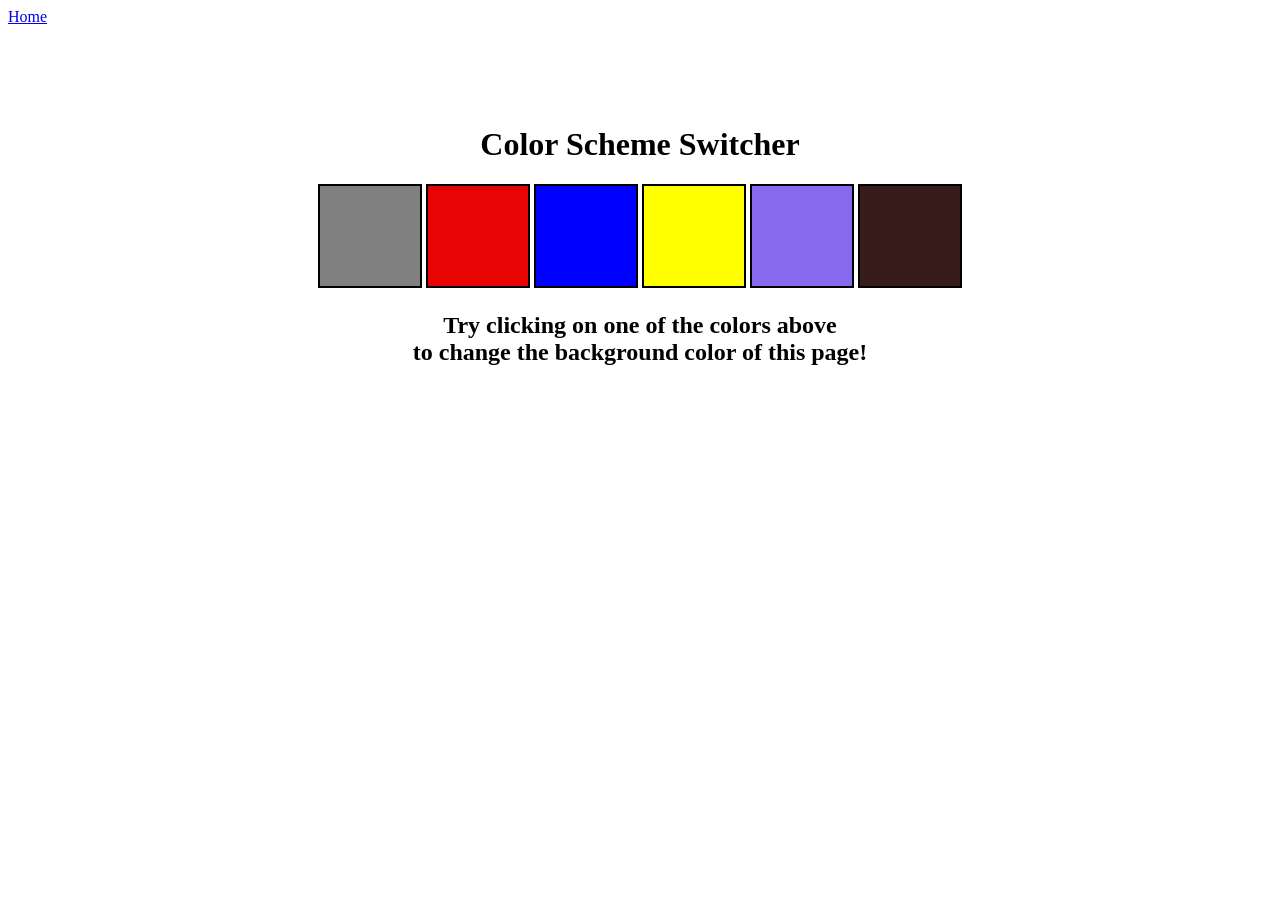
==== 1-colorChanger/index.html @ f1343b7d "update structure" ====
<!DOCTYPE html>
<html lang="en">
  <head>
    <meta charset="UTF-8" />
    <meta name="viewport" content="width=device-width, initial-scale=1.0" />
    <meta http-equiv="X-UA-Compatible" content="ie=edge" />
    <link rel="stylesheet" href="style.css" />
    <link rel="stylesheet" href="../styles.css" />
    <title>JavaScript Background Color Switcher</title>
  </head>
  <body>
    <nav>
      <a href="../index.html" aria-current="page">Home</a>
    </nav>
    <div class="canvas">
      <h1>Color Scheme Switcher</h1>
      <span class="button" id="grey"></span>
      <span class="button" id="red"></span>
      <span class="button" id="blue"></span>
      <span class="button" id="yellow"></span>
      <span class="button" id="purple"></span>
      <span class="button" id="brown"></span>
      <h2>
        Try clicking on one of the colors above
        <span>to change the background color of this page!</span>
      </h2>
    </div>
    <script src="chaiaurcode.js"></script>
  </body>
</html>
---- 1-colorChanger/style.css ----
html {
  margin: 0;
}

span {
  display: block;
}
.canvas {
  margin: 100px auto 100px;
  width: 80%;
  text-align: center;
}

.button {
  width: 100px;
  height: 100px;
  border: solid black 2px;
  display: inline-block;
}

#grey {
  background: grey;
}

#red {
  background: rgb(233, 4, 4);
}
#blue {
  background: blue;
}
#yellow {
  background: yellow;
}
#purple {
  background: rgb(133, 106, 237);
}

#brown {
  background: rgb(56, 27, 27);
}
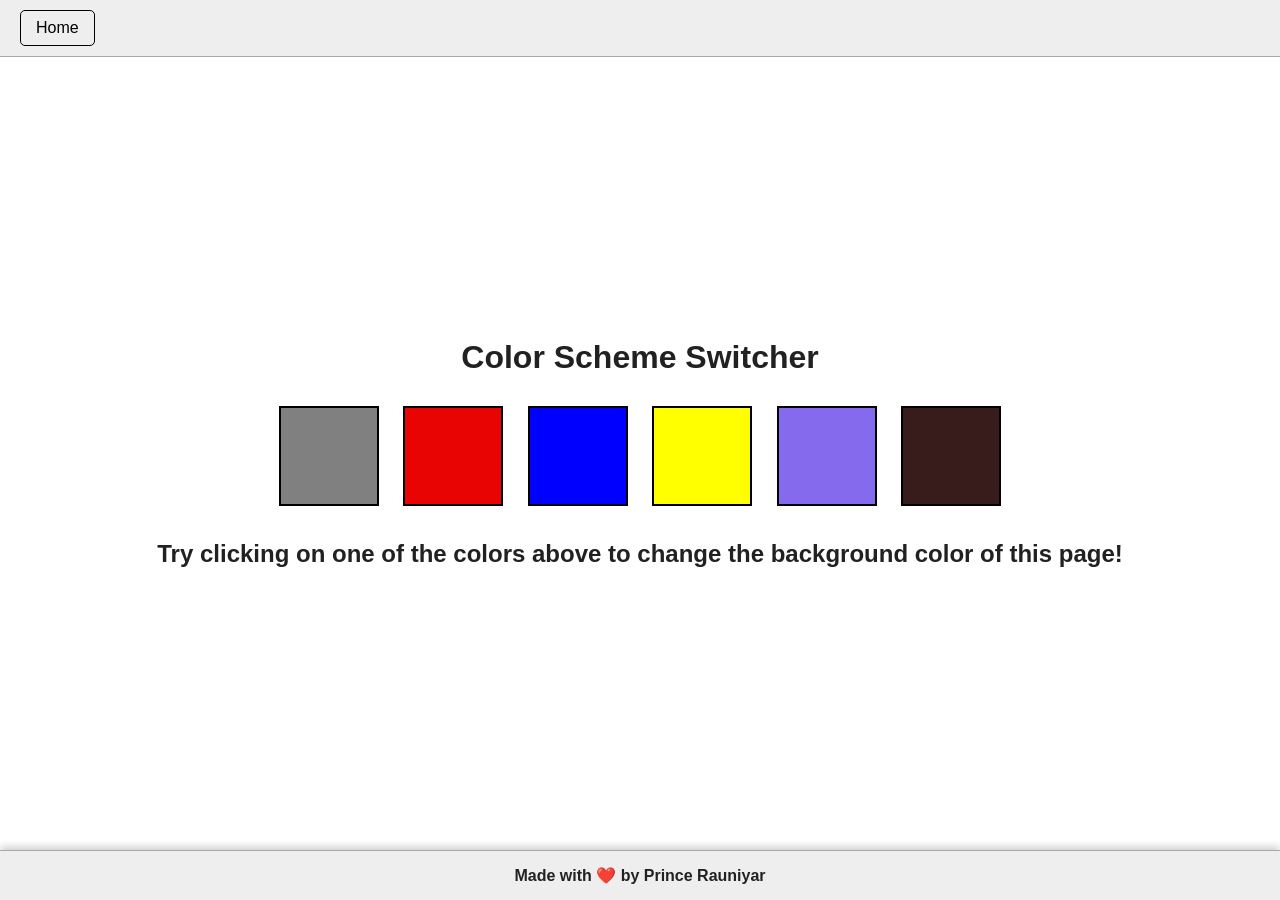
==== commit e39d66f3: "resolve the problem in project" ====
--- a/1-colorChanger/index.html
+++ b/1-colorChanger/index.html
@@ -1,30 +1,42 @@
 <!DOCTYPE html>
 <html lang="en">
-  <head>
-    <meta charset="UTF-8" />
-    <meta name="viewport" content="width=device-width, initial-scale=1.0" />
-    <meta http-equiv="X-UA-Compatible" content="ie=edge" />
-    <link rel="stylesheet" href="style.css" />
-    <link rel="stylesheet" href="../styles.css" />
-    <title>JavaScript Background Color Switcher</title>
-  </head>
-  <body>
-    <nav>
-      <a href="../index.html" aria-current="page">Home</a>
-    </nav>
-    <div class="canvas">
-      <h1>Color Scheme Switcher</h1>
+<head>
+  <meta charset="UTF-8" />
+  <meta name="viewport" content="width=device-width, initial-scale=1.0" />
+  <title>Color Scheme Switcher</title>
+  <link rel="stylesheet" href="style.css" />
+</head>
+<body>
+
+  <!-- NAVBAR -->
+  <nav>
+    <a href="../index.html" aria-current="page">Home</a>
+  </nav>
+
+  <!-- MAIN CONTENT -->
+  <main class="canvas">
+    <h1>Color Scheme Switcher</h1>
+
+    <div class="buttons-container">
       <span class="button" id="grey"></span>
       <span class="button" id="red"></span>
       <span class="button" id="blue"></span>
       <span class="button" id="yellow"></span>
       <span class="button" id="purple"></span>
       <span class="button" id="brown"></span>
-      <h2>
-        Try clicking on one of the colors above
-        <span>to change the background color of this page!</span>
-      </h2>
     </div>
-    <script src="chaiaurcode.js"></script>
-  </body>
-</html>
+
+    <h2>
+      Try clicking on one of the colors above
+      <span>to change the background color of this page!</span>
+    </h2>
+  </main>
+
+  <!-- STICKY FOOTER -->
+  <footer class="sticky-footer">
+    Made with ❤️ by <strong>Prince Rauniyar</strong>
+  </footer>
+
+  <script src="chaiaurcode.js"></script>
+</body>
+</html>
--- a/1-colorChanger/style.css
+++ b/1-colorChanger/style.css
@@ -1,40 +1,88 @@
-html {
+/* RESET */
+* {
   margin: 0;
+  padding: 0;
+  box-sizing: border-box;
 }
 
-span {
-  display: block;
+html, body {
+  height: 100%;
+  font-family: sans-serif;
+  display: flex;
+  flex-direction: column;
+  background: #fff;
+  color: #212121;
 }
-.canvas {
-  margin: 100px auto 100px;
-  width: 80%;
+
+/* NAVBAR */
+nav {
+  display: flex;
+  align-items: center;
+  justify-content: flex-start;
+  padding: 10px 20px;
+  border-bottom: 1px solid #aaa;
+  background-color: #eee;
+}
+
+nav a {
+  text-decoration: none;
+  padding: 8px 15px;
+  border: 1px solid black;
+  border-radius: 5px;
+  color: black;
+  transition: 0.3s;
+}
+
+nav a:hover {
+  background-color: #212121;
+  color: white;
+}
+
+/* MAIN CONTENT */
+main.canvas {
+  flex: 1; /* pushes footer to bottom */
+  display: flex;
+  flex-direction: column;
+  align-items: center;
+  justify-content: center;
   text-align: center;
+  padding: 40px 20px;
+}
+
+.buttons-container {
+  margin: 20px 0;
 }
 
 .button {
   width: 100px;
   height: 100px;
-  border: solid black 2px;
+  border: 2px solid black;
   display: inline-block;
+  margin: 10px;
+  cursor: pointer;
+  transition: transform 0.2s;
 }
 
-#grey {
-  background: grey;
+.button:hover {
+  transform: scale(1.1);
 }
 
-#red {
-  background: rgb(233, 4, 4);
-}
-#blue {
-  background: blue;
-}
-#yellow {
-  background: yellow;
-}
-#purple {
-  background: rgb(133, 106, 237);
-}
+/* COLORS */
+#grey { background: grey; }
+#red { background: rgb(233, 4, 4); }
+#blue { background: blue; }
+#yellow { background: yellow; }
+#purple { background: rgb(133, 106, 237); }
+#brown { background: rgb(56, 27, 27); }
 
-#brown {
-  background: rgb(56, 27, 27);
-}
+/* FOOTER */
+.sticky-footer {
+  width: 100%;
+  padding: 15px 0;
+  background-color: #eee;
+  color: #212121;
+  text-align: center;
+  font-weight: bold;
+  border-top: 1px solid #aaa;
+  box-shadow: 0 -3px 8px rgba(0,0,0,0.2);
+}
